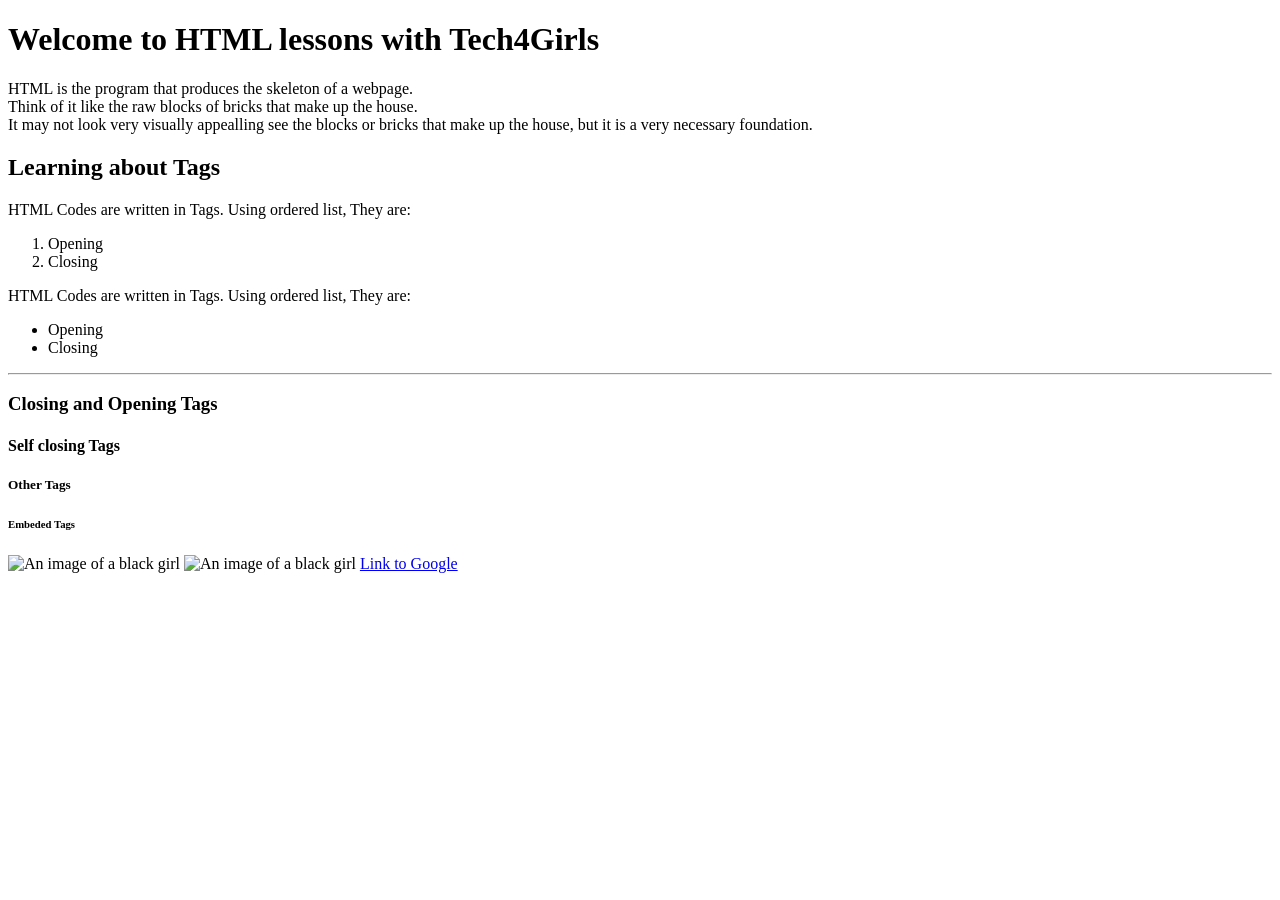
==== index.html @ 0fa2bca9 "Made changes to our landing page" ====
<!DOCTYPE html>
<html lang="en">
<head>
    <meta charset="UTF-8">
    <meta name="viewport" content="width=device-width, initial-scale=1.0">
    <title>HTML Practise</title>
</head>
<body>
    <h1>Welcome to HTML lessons with Tech4Girls</h1>
    <p>HTML is the program that produces the skeleton of a webpage. <br>
        Think of it like the raw blocks of bricks that make up the house. <br>
        It may not look very visually appealling see the blocks or bricks 
        that make up the house, but it is a very necessary foundation.
 </p>
    <h2>Learning about Tags</h2>
    <p>HTML Codes are written in Tags. Using ordered list, They are:</p>
    <ol>
        <li>Opening</li>
        <li>Closing</li>
    </ol>
    <p>HTML Codes are written in Tags. Using ordered list, They are:</p>
    <ul>
        <li>Opening</li>
        <li>Closing</li>
    </ul>
    <hr>
    <h3>Closing and Opening Tags</h3> 
    <h4>Self closing Tags</h4>
    <h5>Other Tags</h5>
    <h6>Embeded Tags</h6>
    <!-- This is a comment -->
     <img src="https://static.vecteezy.com/system/resources/thumbnails/074/189/886/small/an-expressive-black-woman-gazes-thoughtfully-illuminated-by-soft-evening-light-photo.jpeg" alt="An image of a black girl">
     <img src="https://static.vecteezy.com/system/resources/thumbnails/074/189/886/small/an-expressive-black-woman-gazes-thoughtfully-illuminated-by-soft-evening-light-photo.jpeg" alt="An image of a black girl">
     <a href="https://en.wikipedia.org/wiki/Google target="_blank rel="noopener noreferrer">Link to Google</a>

</body>
</html>
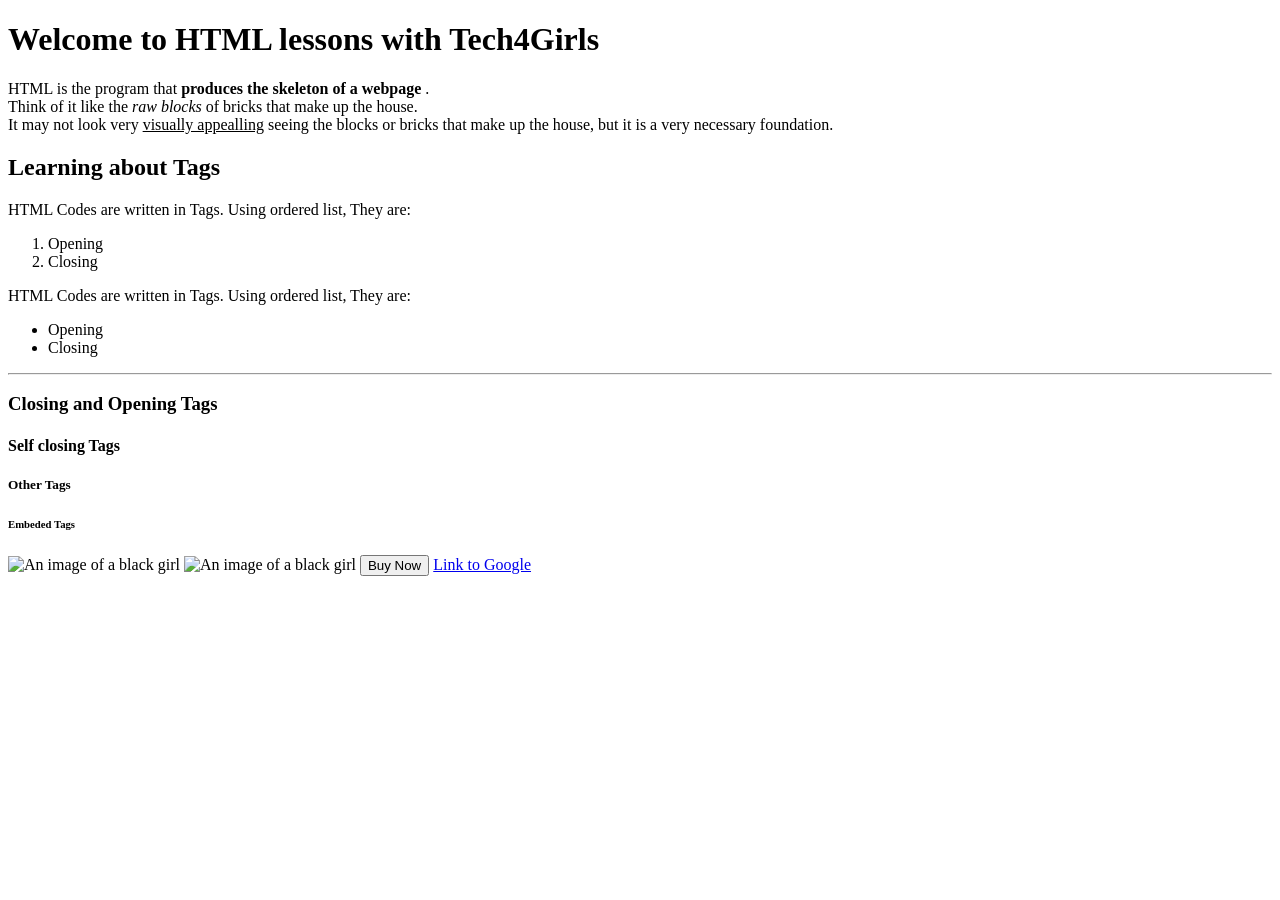
==== commit 3a7da9b3: "Added some font styling to my paragraph" ====
--- a/index.html
+++ b/index.html
@@ -7,9 +7,9 @@
 </head>
 <body>
     <h1>Welcome to HTML lessons with Tech4Girls</h1>
-    <p>HTML is the program that produces the skeleton of a webpage. <br>
-        Think of it like the raw blocks of bricks that make up the house. <br>
-        It may not look very visually appealling see the blocks or bricks 
+    <p>HTML is the program that <b>produces the skeleton of a webpage</b> . <br>
+        Think of it like the <i>raw blocks</i> of bricks that make up the house. <br>
+        It may not look very <u>visually appealling</u> seeing the blocks or bricks 
         that make up the house, but it is a very necessary foundation.
  </p>
     <h2>Learning about Tags</h2>
@@ -31,7 +31,11 @@
     <!-- This is a comment -->
      <img src="https://static.vecteezy.com/system/resources/thumbnails/074/189/886/small/an-expressive-black-woman-gazes-thoughtfully-illuminated-by-soft-evening-light-photo.jpeg" alt="An image of a black girl">
      <img src="https://static.vecteezy.com/system/resources/thumbnails/074/189/886/small/an-expressive-black-woman-gazes-thoughtfully-illuminated-by-soft-evening-light-photo.jpeg" alt="An image of a black girl">
+     <button>Buy Now</button>
+
+
+
      <a href="https://en.wikipedia.org/wiki/Google target="_blank rel="noopener noreferrer">Link to Google</a>
 
 </body>
-</html>+</html
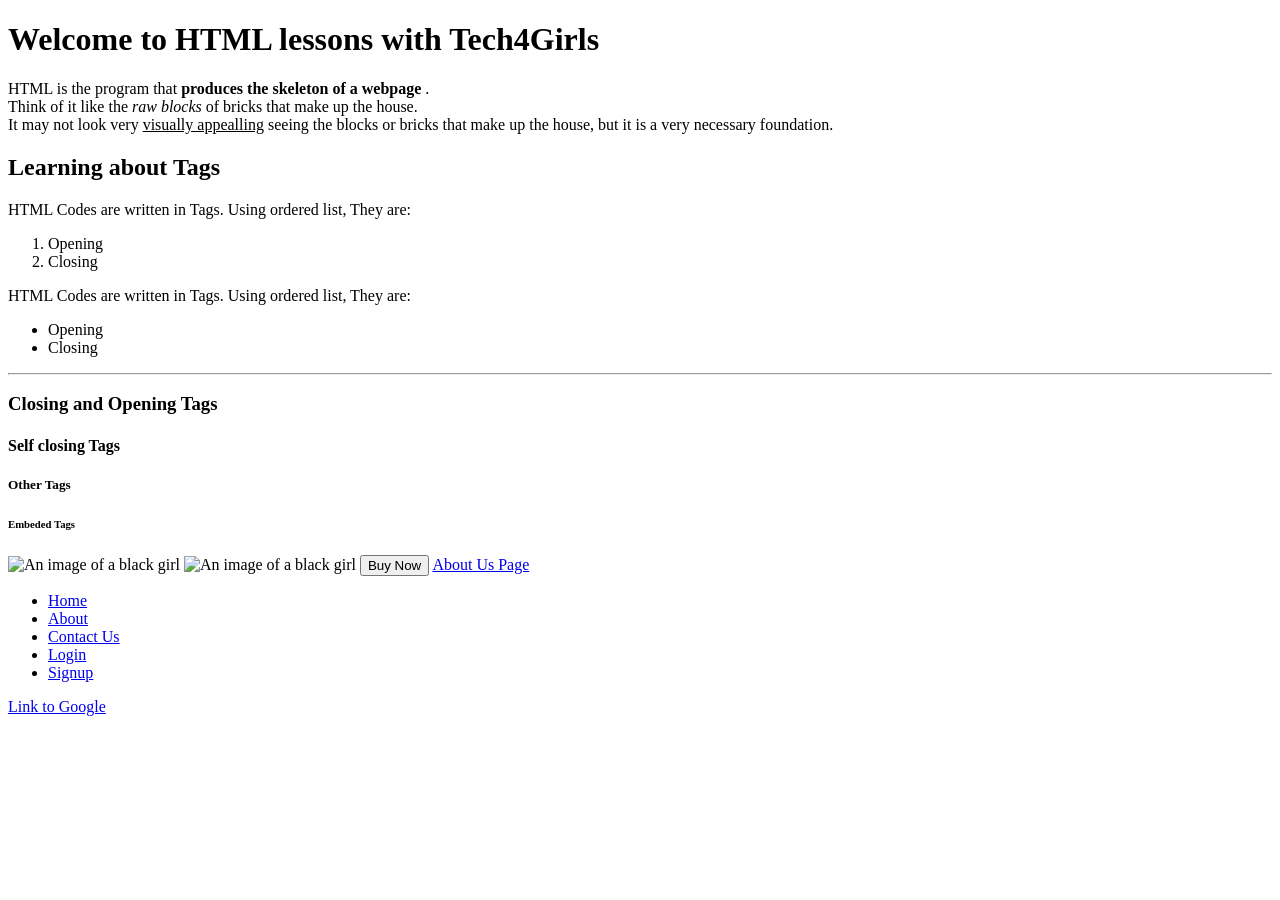
==== commit f2438b9e: "Adding the navigation to my Home Page" ====
--- a/index.html
+++ b/index.html
@@ -32,8 +32,15 @@
      <img src="https://static.vecteezy.com/system/resources/thumbnails/074/189/886/small/an-expressive-black-woman-gazes-thoughtfully-illuminated-by-soft-evening-light-photo.jpeg" alt="An image of a black girl">
      <img src="https://static.vecteezy.com/system/resources/thumbnails/074/189/886/small/an-expressive-black-woman-gazes-thoughtfully-illuminated-by-soft-evening-light-photo.jpeg" alt="An image of a black girl">
      <button>Buy Now</button>
+<a href="pages/about.html" target="_blank" rel="noopener noreferrer"> About Us Page</a>
 
-
+<ul>
+    <li><a href="index.html" target="_self" rel="noopener noreferrer">Home</a></li>
+     <li><a href="pages/about.html" target="_self" rel="noopener noreferrer">About</a></li>
+     <li><a href="pages/contact.html" target="_self" rel="noopener noreferrer">Contact Us</a></li>
+     <li><a href="pages/login.html" target="_self" rel="noopener noreferrer">Login</a></li>
+     <li><a href="pages/signup.html" target="_self" rel="noopener noreferrer">Signup</a></li>
+</ul>
 
      <a href="https://en.wikipedia.org/wiki/Google target="_blank rel="noopener noreferrer">Link to Google</a>
 
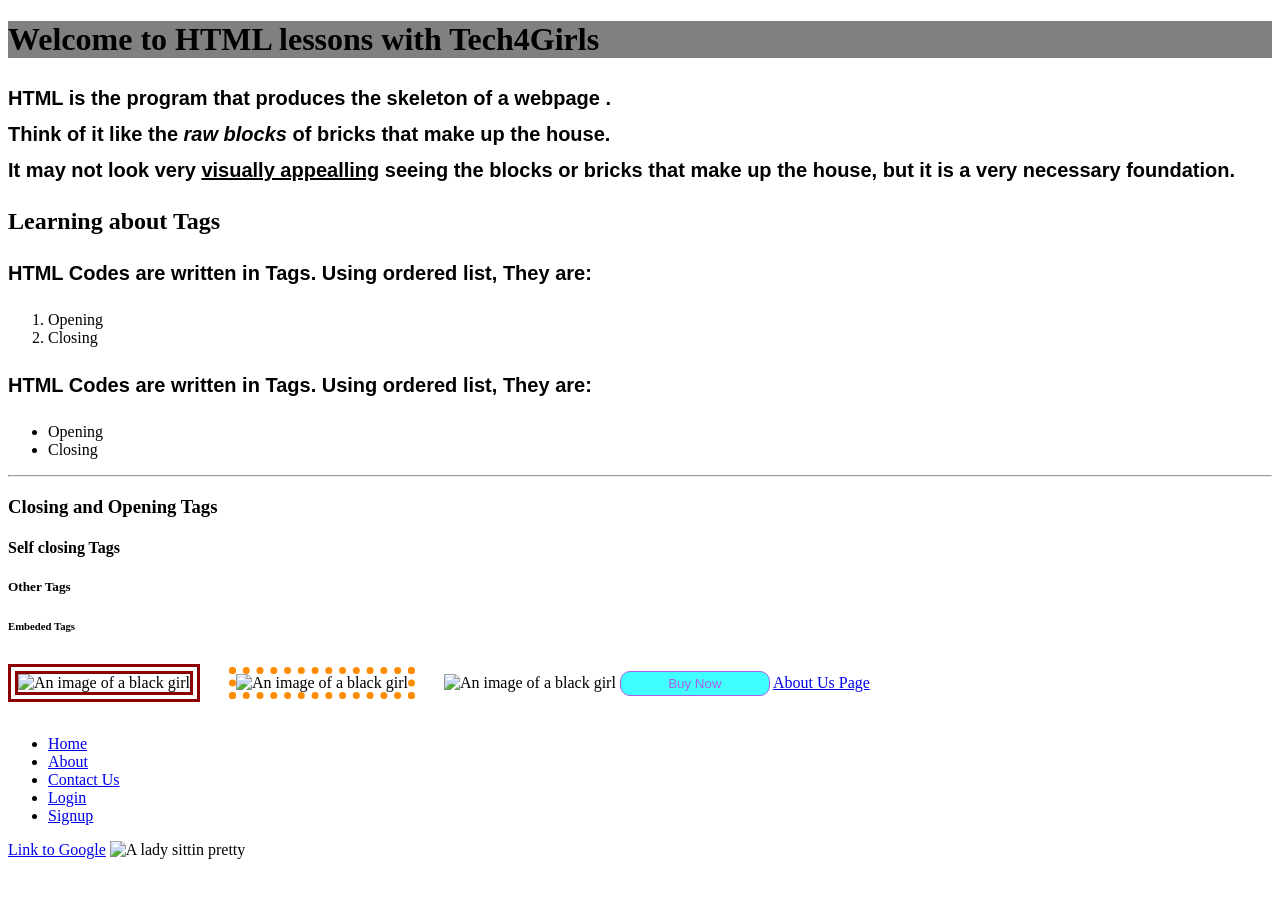
==== commit 823b455b: "styled - embedded" ====
--- a/index.html
+++ b/index.html
@@ -4,9 +4,53 @@
     <meta charset="UTF-8">
     <meta name="viewport" content="width=device-width, initial-scale=1.0">
     <title>HTML Practise</title>
+    <style>
+        /* img{
+            width: 150px;
+            height: 200px;
+            border: 4px solid rgb(32, 218, 38);
+            margin: 50px;
+        } */
+
+        .img1{
+            border: 10px double darkred; /* the 3 values represent: boredr width border style border color*/
+            /* /* margin: 10px 50px;  */
+        }
+
+.img2{
+    border: 7px dotted darkorange;
+    margin: 10px 25px 20px; /* the three values represent: top left & right bottom*/
+
+}
+
+
+        p{
+            font-family: 'Lucida Sans', 'Lucida Sans Regular', 'Lucida Grande', 'Lucida Sans Unicode', Geneva, Verdana, sans-serif;
+            font-size: 20px;
+            font-weight:bolder;
+            /* word-spacing: 3px; */
+            line-height: 1.8;
+            text-align: justify;
+            
+        }
+
+        button{
+            color: blueviolet;
+            background-color: aqua;
+            opacity: 0.75;
+            width: 150px;
+            height: 25px;
+            border: 1px solid blueviolet;
+            border-radius: 10px;
+        }
+
+        body{
+            /* overflow-y: hidden; */
+        }
+    </style>
 </head>
 <body>
-    <h1>Welcome to HTML lessons with Tech4Girls</h1>
+    <h1 style="background-color: gray;">Welcome to HTML lessons with Tech4Girls</h1>
     <p>HTML is the program that <b>produces the skeleton of a webpage</b> . <br>
         Think of it like the <i>raw blocks</i> of bricks that make up the house. <br>
         It may not look very <u>visually appealling</u> seeing the blocks or bricks 
@@ -29,20 +73,21 @@
     <h5>Other Tags</h5>
     <h6>Embeded Tags</h6>
     <!-- This is a comment -->
-     <img src="https://static.vecteezy.com/system/resources/thumbnails/074/189/886/small/an-expressive-black-woman-gazes-thoughtfully-illuminated-by-soft-evening-light-photo.jpeg" alt="An image of a black girl">
+     <img class="img1" src="https://static.vecteezy.com/system/resources/thumbnails/074/189/886/small/an-expressive-black-woman-gazes-thoughtfully-illuminated-by-soft-evening-light-photo.jpeg" alt="An image of a black girl">
+     <img class="img2" src="https://static.vecteezy.com/system/resources/thumbnails/074/189/886/small/an-expressive-black-woman-gazes-thoughtfully-illuminated-by-soft-evening-light-photo.jpeg" alt="An image of a black girl">
      <img src="https://static.vecteezy.com/system/resources/thumbnails/074/189/886/small/an-expressive-black-woman-gazes-thoughtfully-illuminated-by-soft-evening-light-photo.jpeg" alt="An image of a black girl">
      <button>Buy Now</button>
 <a href="pages/about.html" target="_blank" rel="noopener noreferrer"> About Us Page</a>
 
 <ul>
-    <li><a href="index.html" target="_self" rel="noopener noreferrer">Home</a></li>
-     <li><a href="pages/about.html" target="_self" rel="noopener noreferrer">About</a></li>
+    <li><a href="./index.html" target="_self" rel="noopener noreferrer">Home</a></li>
+     <li><a href="./pages/" target="_self" rel="noopener noreferrer">About</a></li>
      <li><a href="pages/contact.html" target="_self" rel="noopener noreferrer">Contact Us</a></li>
      <li><a href="pages/login.html" target="_self" rel="noopener noreferrer">Login</a></li>
      <li><a href="pages/signup.html" target="_self" rel="noopener noreferrer">Signup</a></li>
 </ul>
 
      <a href="https://en.wikipedia.org/wiki/Google target="_blank rel="noopener noreferrer">Link to Google</a>
-
+<img src="../lesson1/images/Sitting.jpeg" alt="A lady sittin pretty">
 </body>
 </html
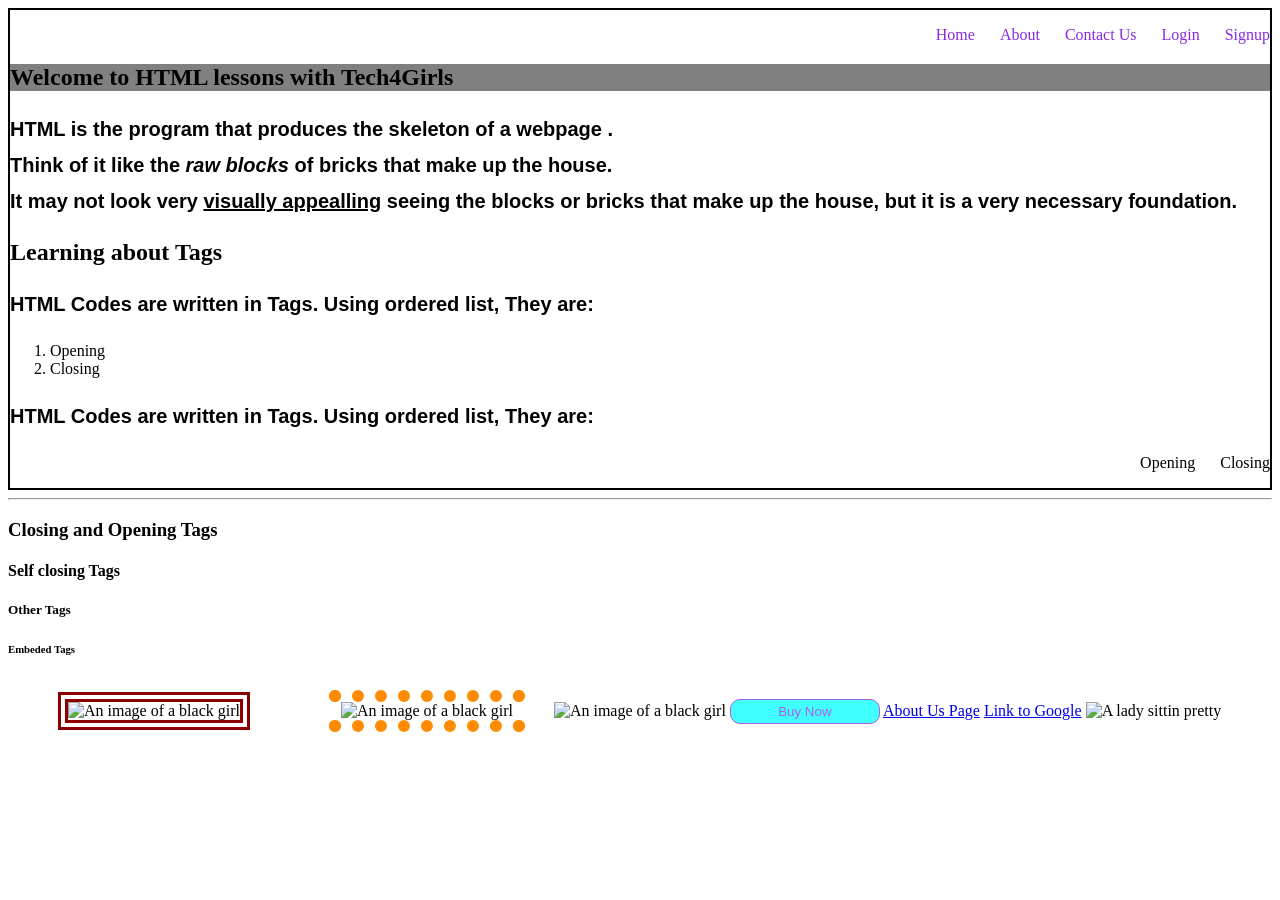
==== commit 33b6fcb1: "login added" ====
--- a/index.html
+++ b/index.html
@@ -4,52 +4,17 @@
     <meta charset="UTF-8">
     <meta name="viewport" content="width=device-width, initial-scale=1.0">
     <title>HTML Practise</title>
-    <style>
-        /* img{
-            width: 150px;
-            height: 200px;
-            border: 4px solid rgb(32, 218, 38);
-            margin: 50px;
-        } */
-
-        .img1{
-            border: 10px double darkred; /* the 3 values represent: boredr width border style border color*/
-            /* /* margin: 10px 50px;  */
-        }
-
-.img2{
-    border: 7px dotted darkorange;
-    margin: 10px 25px 20px; /* the three values represent: top left & right bottom*/
-
-}
-
-
-        p{
-            font-family: 'Lucida Sans', 'Lucida Sans Regular', 'Lucida Grande', 'Lucida Sans Unicode', Geneva, Verdana, sans-serif;
-            font-size: 20px;
-            font-weight:bolder;
-            /* word-spacing: 3px; */
-            line-height: 1.8;
-            text-align: justify;
-            
-        }
-
-        button{
-            color: blueviolet;
-            background-color: aqua;
-            opacity: 0.75;
-            width: 150px;
-            height: 25px;
-            border: 1px solid blueviolet;
-            border-radius: 10px;
-        }
-
-        body{
-            /* overflow-y: hidden; */
-        }
-    </style>
+    <link rel="stylesheet" href="src/style.css">
 </head>
 <body>
+    <nav>
+        <ul>
+    <li><a href="./index.html" target="_self" rel="noopener noreferrer">Home</a></li>
+     <li><a href="./pages/" target="_self" rel="noopener noreferrer">About</a></li>
+     <li><a href="pages/contact.html" target="_self" rel="noopener noreferrer">Contact Us</a></li>
+     <li><a href="pages/login.html" target="_self" rel="noopener noreferrer">Login</a></li>
+     <li><a href="pages/signup.html" target="_self" rel="noopener noreferrer">Signup</a></li>
+</ul>
     <h1 style="background-color: gray;">Welcome to HTML lessons with Tech4Girls</h1>
     <p>HTML is the program that <b>produces the skeleton of a webpage</b> . <br>
         Think of it like the <i>raw blocks</i> of bricks that make up the house. <br>
@@ -67,6 +32,7 @@
         <li>Opening</li>
         <li>Closing</li>
     </ul>
+    </nav>
     <hr>
     <h3>Closing and Opening Tags</h3> 
     <h4>Self closing Tags</h4>
@@ -79,14 +45,6 @@
      <button>Buy Now</button>
 <a href="pages/about.html" target="_blank" rel="noopener noreferrer"> About Us Page</a>
 
-<ul>
-    <li><a href="./index.html" target="_self" rel="noopener noreferrer">Home</a></li>
-     <li><a href="./pages/" target="_self" rel="noopener noreferrer">About</a></li>
-     <li><a href="pages/contact.html" target="_self" rel="noopener noreferrer">Contact Us</a></li>
-     <li><a href="pages/login.html" target="_self" rel="noopener noreferrer">Login</a></li>
-     <li><a href="pages/signup.html" target="_self" rel="noopener noreferrer">Signup</a></li>
-</ul>
-
      <a href="https://en.wikipedia.org/wiki/Google target="_blank rel="noopener noreferrer">Link to Google</a>
 <img src="../lesson1/images/Sitting.jpeg" alt="A lady sittin pretty">
 </body>
--- a/src/style.css
+++ b/src/style.css
@@ -0,0 +1,76 @@
+/* styling begins across all pages */
+ nav{
+   border:2px solid black; 
+
+}
+nav ul{
+    display: flex;
+    justify-content:flex-end;
+    gap: 25px;
+}
+
+ nav ul li{
+    list-style: none;
+ }
+
+ nav ul li a{
+    text-decoration: none;
+    color:blueviolet;
+ }
+ /* styling ends across all pages */
+
+ /* styling begins for the homepage */
+        .img1{
+            border: 10px double darkred; /* the 3 values represent: boredr width border style border color*/
+             margin: 10px 50px;  /*the 2 values represent: top&bottom left&rifht */
+        }
+
+.img2{
+    border: 12px dotted darkorange;
+    margin: 10px 25px 20px; /* the 3 values represent: top left & right bottom*/
+
+}
+
+
+        p{
+            font-family: 'Lucida Sans', 'Lucida Sans Regular', 'Lucida Grande', 'Lucida Sans Unicode', Geneva, Verdana, sans-serif;
+            font-size: 20px;
+            font-weight:bolder;
+            /* word-spacing: 3px; */
+            line-height: 1.8;
+            text-align: justify;
+            
+        }
+
+        button{
+            color: blueviolet;
+            background-color: aqua;
+            opacity: 0.75;
+            width: 150px;
+            height: 25px;
+            border: 1px solid blueviolet;
+            border-radius: 10px;
+            cursor: pointer;
+        }
+   
+        body{
+            /* overflow-y: hidden; */
+        }
+        /* img{
+            width: 150px;
+            height: 200px;
+            border: 4px solid rgb(32, 218, 38);
+            margin: 50px;
+            } */
+    /* styling ends for the homepage */
+
+    /* login styling begins here */
+    .product{
+        display: flex;
+        justify-content:space-between;
+        margin:100px 50px ;
+    }
+    .product div img{
+        width: 150px;
+        height: auto;
+    }
